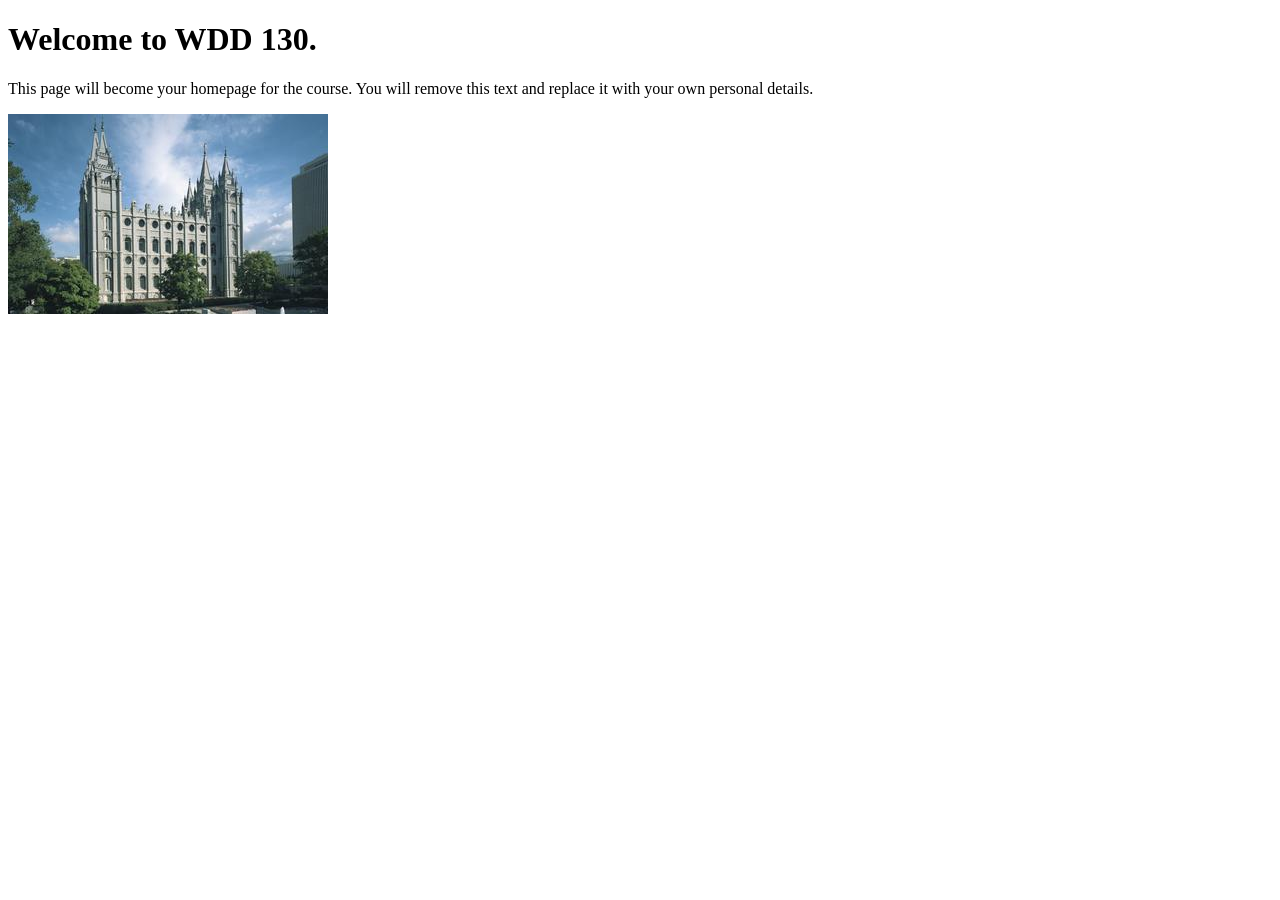
==== index.html @ 707287de "Initial commit" ====
<!DOCTYPE html>
<html lang="en">
<head>
    <meta charset="UTF-8">
    <meta name="viewport" content="width=device-width, initial-scale=1.0">
    <title>WDD 130 | Personal Homepage</title>
</head>
<body>
    <h1>Welcome to WDD 130.</h1>
    <p>This page will become your homepage for the course. You will remove this text and replace it with your own personal details.</p>

    <img src="images/salt-lake-temple.jpg" alt="The Salt Lake Temple.">
</body>
</html>
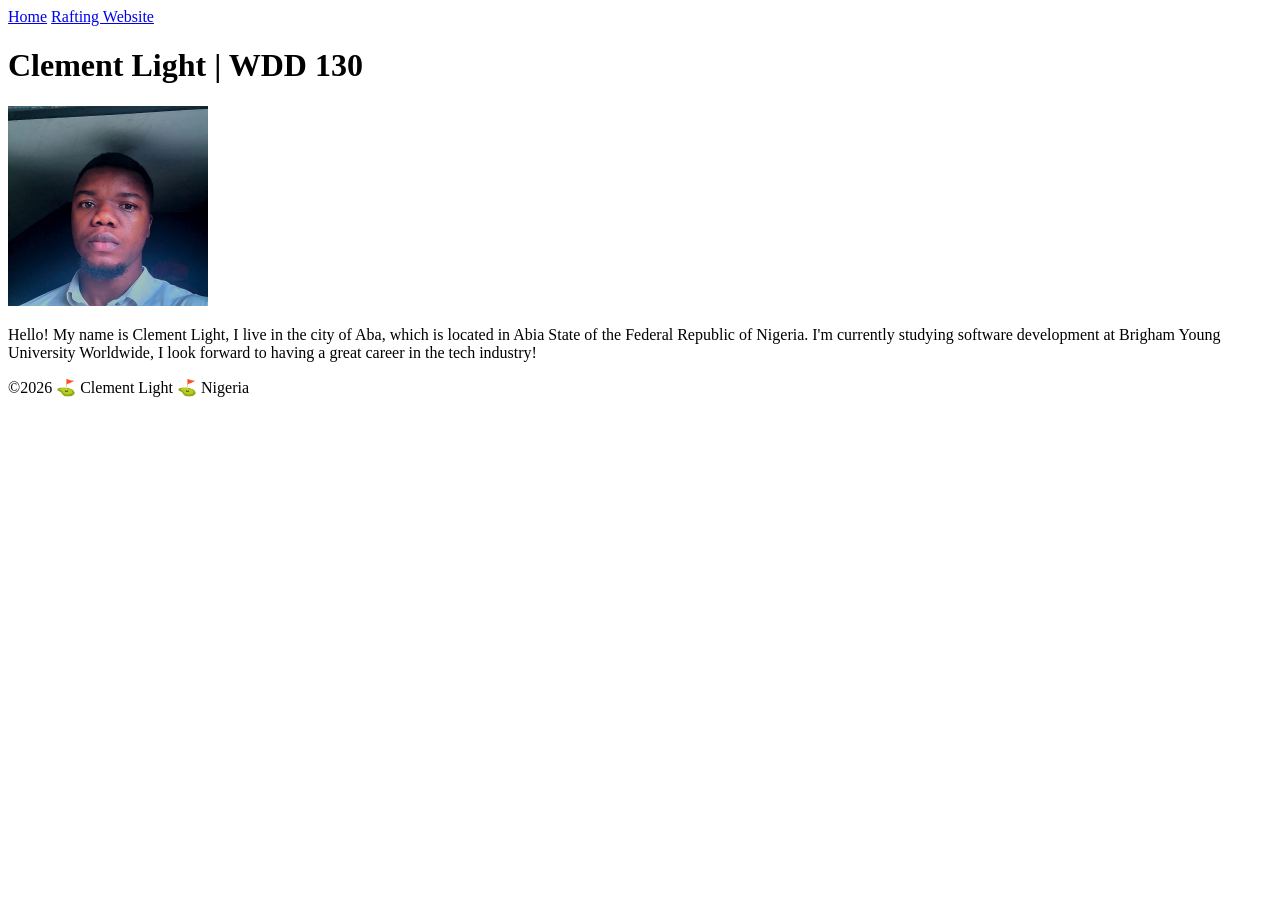
==== commit 37acb2a5: "W01 Assignment: Home Page" ====
--- a/index.html
+++ b/index.html
@@ -1,14 +1,33 @@
 <!DOCTYPE html>
 <html lang="en">
+
 <head>
     <meta charset="UTF-8">
     <meta name="viewport" content="width=device-width, initial-scale=1.0">
-    <title>WDD 130 | Personal Homepage</title>
+    <title>Clement Light | WDD 130</title>
 </head>
+
 <body>
-    <h1>Welcome to WDD 130.</h1>
-    <p>This page will become your homepage for the course. You will remove this text and replace it with your own personal details.</p>
+    <header>
+        <nav>
+            <a href="#">Home</a>
+            <a href="wwr/">Rafting Website</a>
+        </nav>
+    </header>
 
-    <img src="images/salt-lake-temple.jpg" alt="The Salt Lake Temple.">
+    <main>
+        <h1>Clement Light | WDD 130</h1>
+        <img src="images/profile.jpg" alt="Profile Picture." width="200">
+        <p>Hello! My name is Clement Light, I live in the city of Aba, which is located in Abia
+            State of the Federal Republic of Nigeria. I'm currently studying software development at
+            Brigham Young University Worldwide, I look forward to having a great career in the tech
+            industry!</p>
+    </main>
+
+    <footer>
+        <p>&copy;2026 ⛳ Clement Light ⛳ Nigeria</p>
+    </footer>
+
 </body>
+
 </html>
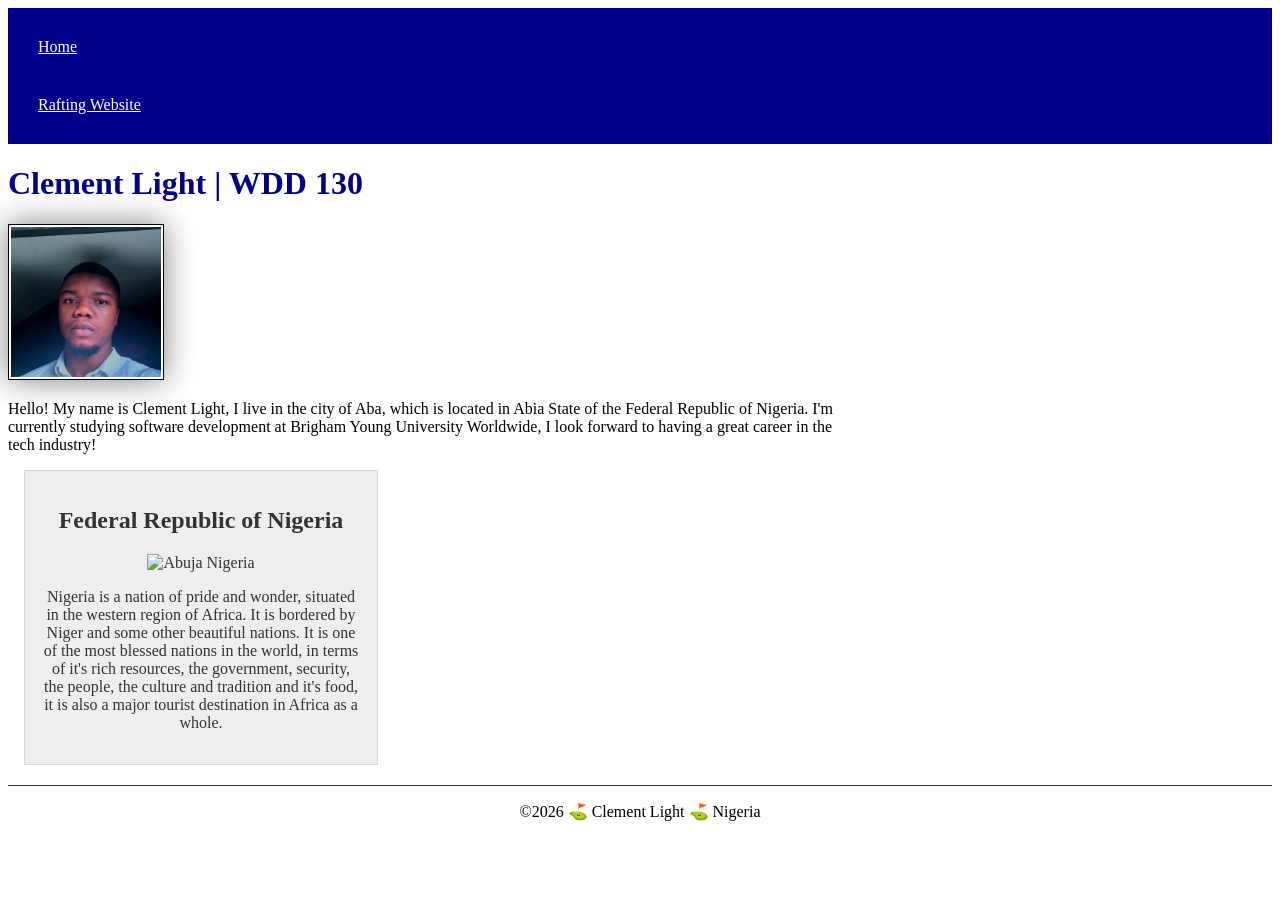
==== commit 322e0ef2: "week02-project" ====
--- a/index.html
+++ b/index.html
@@ -4,7 +4,11 @@
 <head>
     <meta charset="UTF-8">
     <meta name="viewport" content="width=device-width, initial-scale=1.0">
+    <meta name="description"
+      content="page for clement light, a student of wdd130, this page serves as the home page or landing page">
+    <meta name="author" content="clement light">
     <title>Clement Light | WDD 130</title>
+    <link rel="stylesheet" href="styles/styles.css">
 </head>
 
 <body>
@@ -24,6 +28,18 @@
             industry!</p>
     </main>
 
+    <aside>
+        <h2>Federal Republic of Nigeria</h2>
+        <img
+          src="https://media.istockphoto.com/id/1346331296/video/abuja-federal-capital-territory-nigeria.jpg?s=640x640&k=20&c=sbstKBi-9Prf1JHODEf-nXue0eeC-lTkzItKdErjkJM="
+          alt="Abuja Nigeria">
+        <p>Nigeria is a nation of pride and wonder, situated in the western region of Africa. It is
+            bordered by Niger and some other beautiful nations. It is one of the most blessed
+            nations in the world, in terms of it's rich resources, the government, security, the
+            people, the culture and tradition and it's food, it is also a major tourist destination
+            in Africa as a whole.</p>
+    </aside>
+
     <footer>
         <p>&copy;2026 ⛳ Clement Light ⛳ Nigeria</p>
     </footer>
--- a/styles/styles.css
+++ b/styles/styles.css
@@ -0,0 +1,51 @@
+nav {
+    background-color: darkblue;
+    padding: 10px;
+}
+
+nav a {
+    color: white;
+    display: block;
+    padding: 20px;
+}
+
+h1 {
+    color: darkblue;
+}
+
+main {
+    max-width: 840px;
+}
+
+main img {
+    width: 150px;
+    height: auto;
+    border: 1px solid black;
+    padding: 2px;
+    box-shadow: 0 0 30px gray;
+}
+
+body aside {
+    width: 20rem;
+    margin: 1rem;
+    border: 1px solid rgb(0 0 0 / 0.1);
+    padding: 1rem;
+    background-color: #eee;
+    color: #333;
+    text-align: center;
+}
+
+aside img {
+    width: 200px;
+    height: auto;
+}
+
+p {
+    padding: 0;
+}
+
+body footer {
+    margin-top: 20px;
+    border-top: 1.5px solid #333;
+    text-align: center;
+}
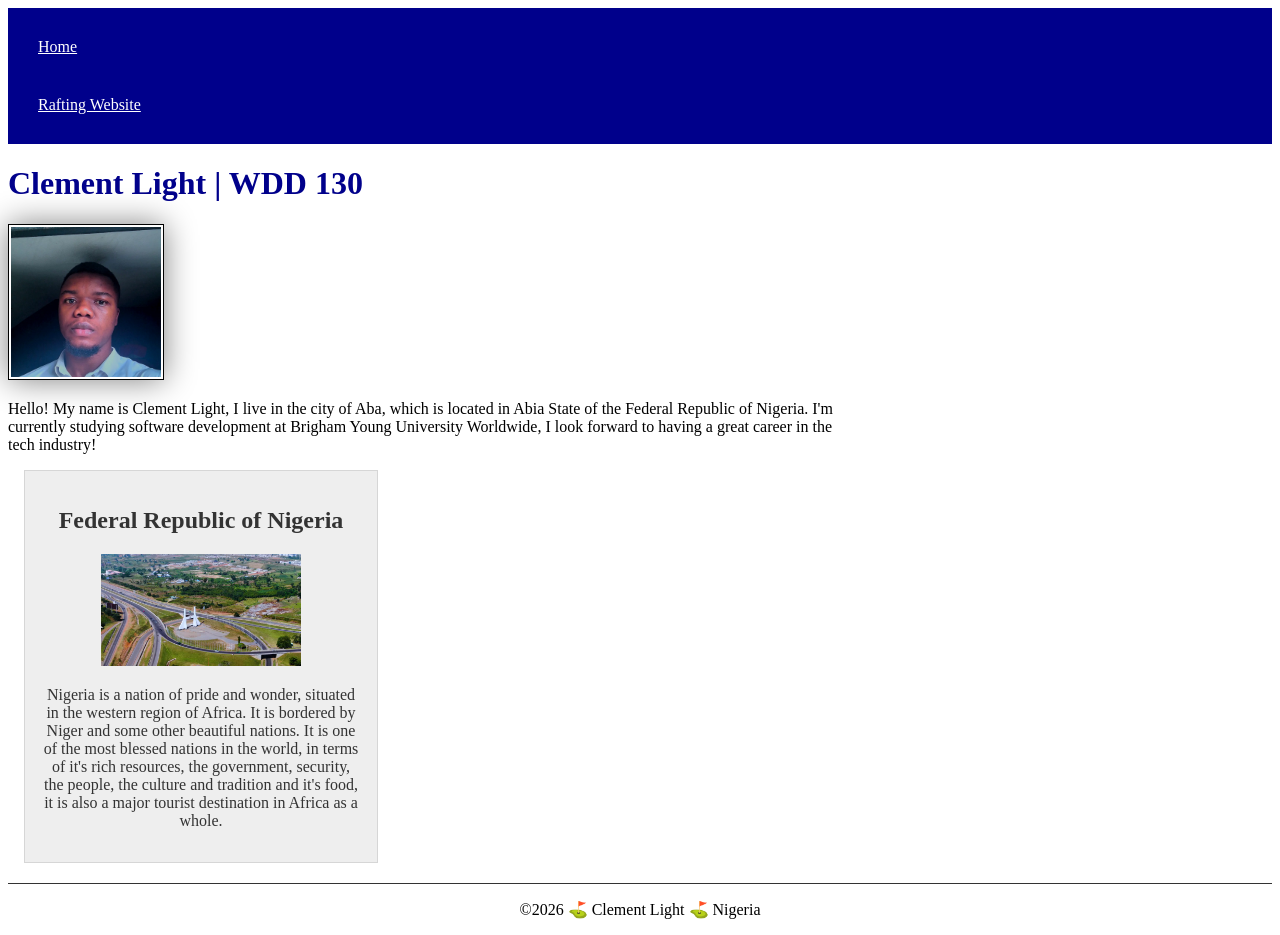
==== commit 98c0df44: "correction made on week 2 assignment" ====
--- a/index.html
+++ b/index.html
@@ -30,9 +30,7 @@
 
     <aside>
         <h2>Federal Republic of Nigeria</h2>
-        <img
-          src="https://media.istockphoto.com/id/1346331296/video/abuja-federal-capital-territory-nigeria.jpg?s=640x640&k=20&c=sbstKBi-9Prf1JHODEf-nXue0eeC-lTkzItKdErjkJM="
-          alt="Abuja Nigeria">
+        <img src="images/abuja-nigeria.jpg" alt="Abuja Nigeria">
         <p>Nigeria is a nation of pride and wonder, situated in the western region of Africa. It is
             bordered by Niger and some other beautiful nations. It is one of the most blessed
             nations in the world, in terms of it's rich resources, the government, security, the
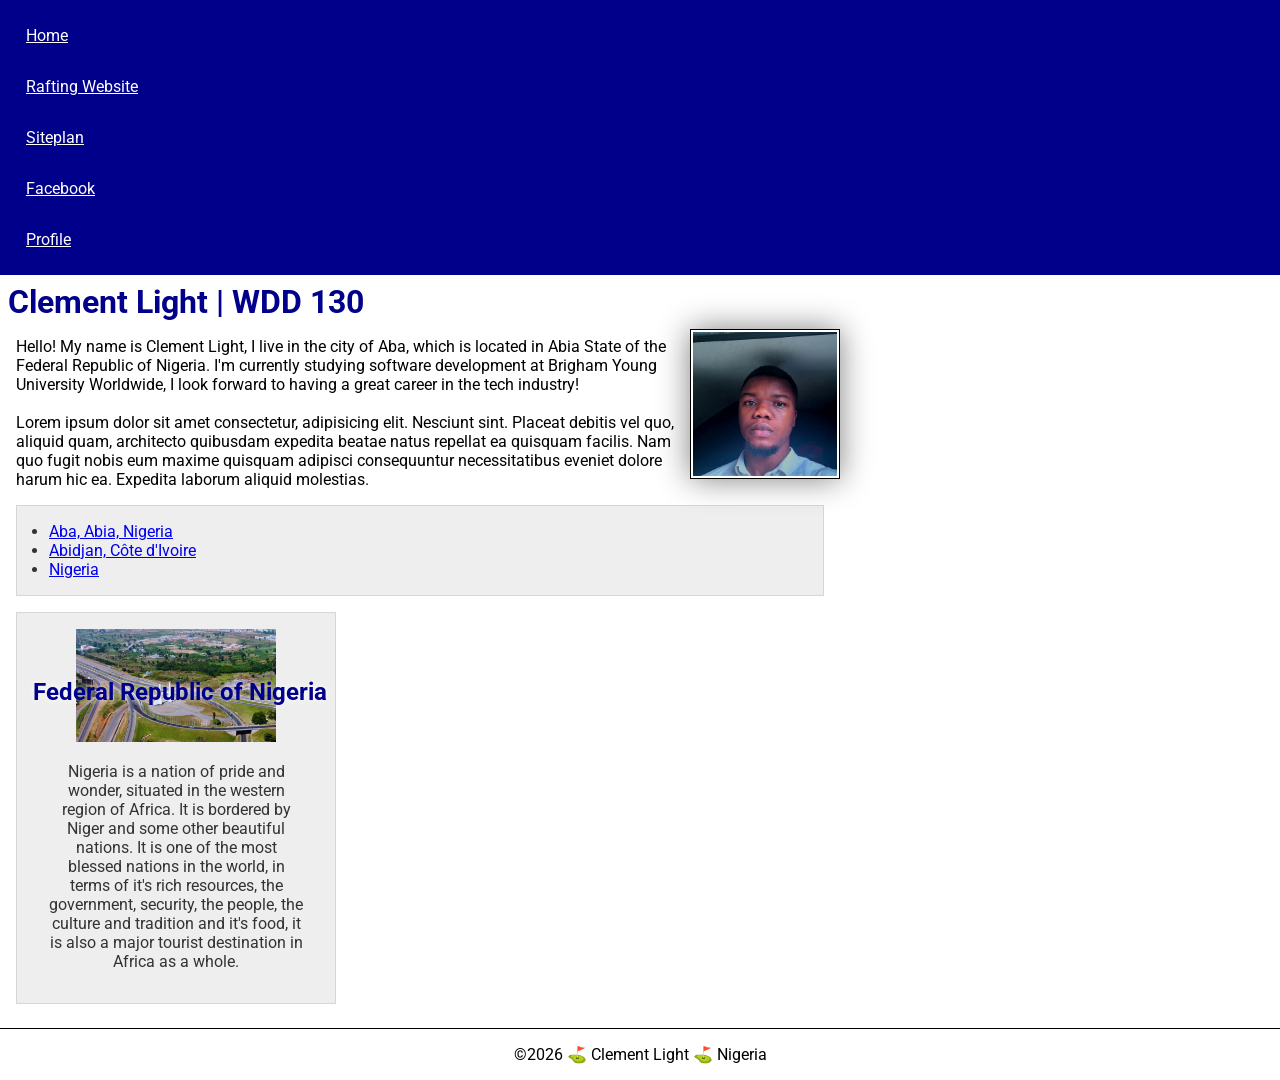
==== commit 1a4108cf: "week03 code along activity" ====
--- a/index.html
+++ b/index.html
@@ -1,3 +1,5 @@
+<!-- 19 September 2026  -->
+
 <!DOCTYPE html>
 <html lang="en">
 
@@ -9,6 +11,11 @@
     <meta name="author" content="clement light">
     <title>Clement Light | WDD 130</title>
     <link rel="stylesheet" href="styles/styles.css">
+    <link rel="preconnect" href="https://fonts.googleapis.com">
+    <link rel="preconnect" href="https://fonts.gstatic.com" crossorigin>
+    <link
+      href="https://fonts.googleapis.com/css2?family=Roboto:ital,wght@0,100..900;1,100..900&display=swap"
+      rel="stylesheet">
 </head>
 
 <body>
@@ -16,6 +23,9 @@
         <nav>
             <a href="#">Home</a>
             <a href="wwr/">Rafting Website</a>
+            <a href="wwr/site-plan-rafting.">Siteplan</a>
+            <a href="www.facebook.com">Facebook</a>
+            <a href="https://www.linkedin.com/in/clement-light-b61714303/">Profile</a>
         </nav>
     </header>
 
@@ -25,10 +35,30 @@
         <p>Hello! My name is Clement Light, I live in the city of Aba, which is located in Abia
             State of the Federal Republic of Nigeria. I'm currently studying software development at
             Brigham Young University Worldwide, I look forward to having a great career in the tech
-            industry!</p>
+            industry!<br><br>Lorem ipsum dolor sit amet consectetur, adipisicing elit. Nesciunt
+            sint. Placeat debitis vel quo, aliquid
+            quam, architecto quibusdam expedita beatae natus repellat ea quisquam facilis. Nam quo
+            fugit
+            nobis eum maxime quisquam adipisci consequuntur necessitatibus eveniet dolore harum
+            hic ea. Expedita laborum aliquid molestias.</p>
+
+        <ul class="box indent">
+            <li><a href="https://www.churchofjesuschrist.org/temples/details/aba-nigeria-temple?lang=eng"
+                  target="_blank" rel="noopener">Aba,
+                    Abia, Nigeria</a>
+                <!-- target="_blank" = open in new window and no opener for security and perf.. -->
+            </li>
+            <li><a href="https://www.churchofjesuschrist.org/temples/details/abidjan-ivory-coast-temple?lang=eng"
+                  target="_blank" rel="noopener">Abidjan,
+                    Côte d'Ivoire</a>
+            </li>
+            <li><a href="https://www.churchofjesuschrist.org/temples/details/abuja-nigeria-temple?lang=eng"
+                  target="_blank" rel="noopener">Nigeria</a>
+            </li>
+        </ul>
     </main>
 
-    <aside>
+    <aside class="box">
         <h2>Federal Republic of Nigeria</h2>
         <img src="images/abuja-nigeria.jpg" alt="Abuja Nigeria">
         <p>Nigeria is a nation of pride and wonder, situated in the western region of Africa. It is
--- a/styles/styles.css
+++ b/styles/styles.css
@@ -1,38 +1,71 @@
+/* *{...} this is a universal selector type - wildcard
+element(h1, img){...} applies to all elements
+.class(red, blue){...} applies to all elements with ___ class value
+#ID(red, blue){...} applies to all elements with ___ ID value */
+
+* {
+    margin: 0;
+    padding: 0;
+    box-sizing: border-box;
+}
+
+body {
+    font-size: 16px;
+    font-family: Roboto, Arial, sans-serif;
+}
+
+:root {
+    --primary-color: darkblue;
+    --secondary-color: #eee;
+    --primary-text-color: #333;
+    --secondary-text-color: white;
+    --border: 1px solid black;
+    --padding: 1rem;
+}
+
 nav {
-    background-color: darkblue;
+    background-color: var(--primary-color);
     padding: 10px;
 }
 
 nav a {
     color: white;
     display: block;
-    padding: 20px;
+    padding: var(--padding);
 }
 
 h1 {
-    color: darkblue;
+    color: var(--primary-color);
+    margin: .5rem;
 }
 
 main {
     max-width: 840px;
+
 }
 
 main img {
     width: 150px;
     height: auto;
-    border: 1px solid black;
+    border: var(--border);
     padding: 2px;
     box-shadow: 0 0 30px gray;
+    float: right;
+    margin: 0 0 1rem 1rem;
 }
 
-body aside {
+aside {
     width: 20rem;
-    margin: 1rem;
-    border: 1px solid rgb(0 0 0 / 0.1);
-    padding: 1rem;
-    background-color: #eee;
-    color: #333;
     text-align: center;
+    position: relative;
+}
+
+aside h2 {
+    position: absolute;
+    top: 65px;
+    left: 16px;
+    color: var(--primary-color);
+    text-shadow: 0 0 7px #fff;
 }
 
 aside img {
@@ -42,10 +75,24 @@
 
 p {
     padding: 0;
+    margin: 1rem;
 }
 
 body footer {
-    margin-top: 20px;
-    border-top: 1.5px solid #333;
+    margin-top: 24px;
+    border-top: var(--border);
     text-align: center;
+}
+
+/* Class Selectors */
+.box {
+    margin: 1rem;
+    border: 1px solid rgb(0 0 0 / 10%);
+    padding: var(--padding);
+    background-color: #eee;
+    color: #333;
+}
+
+.indent {
+    padding-left: 2rem;
 }
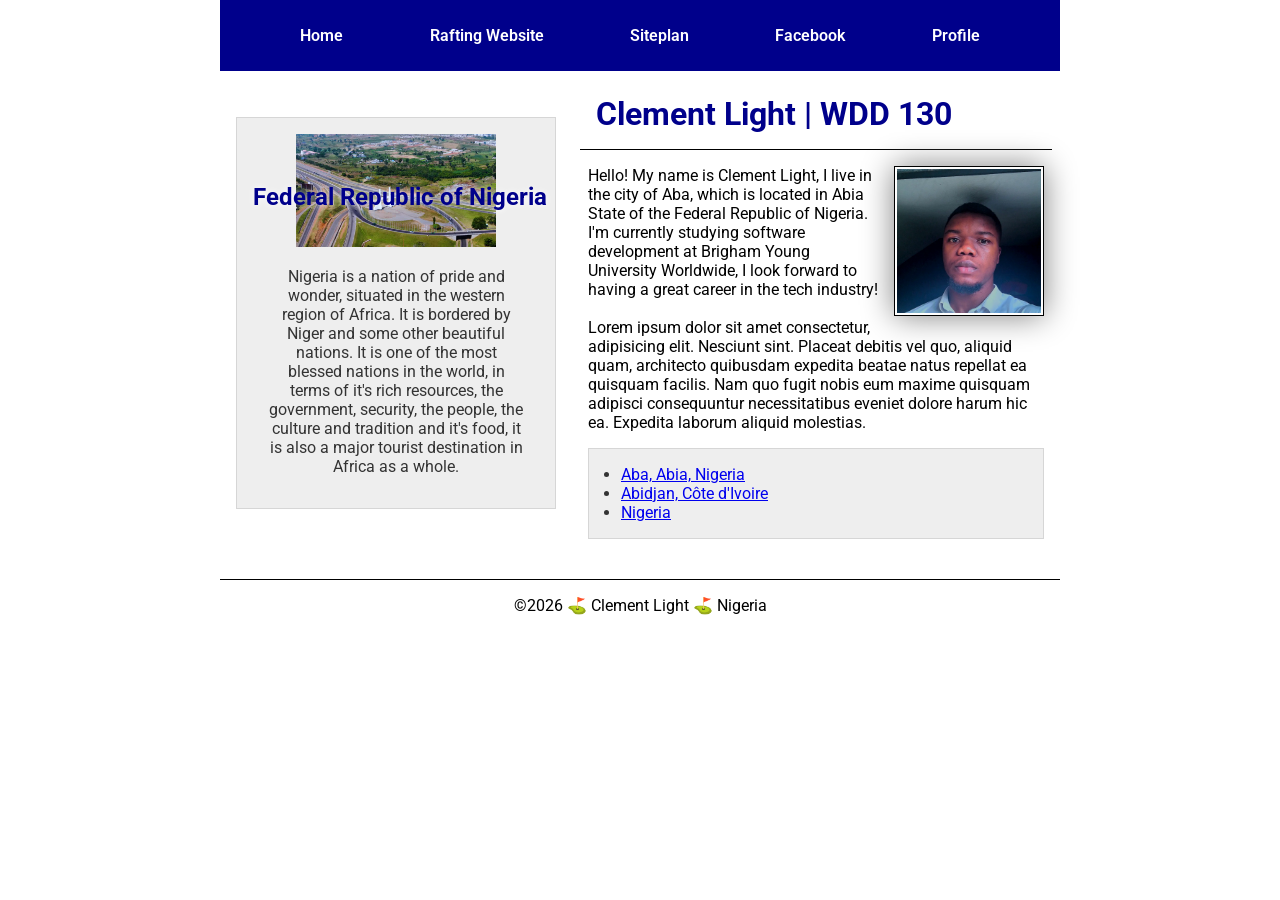
==== commit 377d7c09: "week04-code-along-activity" ====
--- a/index.html
+++ b/index.html
@@ -29,44 +29,58 @@
         </nav>
     </header>
 
-    <main>
-        <h1>Clement Light | WDD 130</h1>
-        <img src="images/profile.jpg" alt="Profile Picture." width="200">
-        <p>Hello! My name is Clement Light, I live in the city of Aba, which is located in Abia
-            State of the Federal Republic of Nigeria. I'm currently studying software development at
-            Brigham Young University Worldwide, I look forward to having a great career in the tech
-            industry!<br><br>Lorem ipsum dolor sit amet consectetur, adipisicing elit. Nesciunt
-            sint. Placeat debitis vel quo, aliquid
-            quam, architecto quibusdam expedita beatae natus repellat ea quisquam facilis. Nam quo
-            fugit
-            nobis eum maxime quisquam adipisci consequuntur necessitatibus eveniet dolore harum
-            hic ea. Expedita laborum aliquid molestias.</p>
+    <div class="grid">
+        <main>
+            <h1>Clement Light | WDD 130</h1>
+            <div>
+                <img src="images/profile.jpg" alt="Profile Picture." width="200">
+                <p>Hello! My name is Clement Light, I live in the city of Aba, which is located in
+                    Abia
+                    State of the Federal Republic of Nigeria. I'm currently studying software
+                    development at
+                    Brigham Young University Worldwide, I look forward to having a great career in
+                    the
+                    tech
+                    industry!<br><br>Lorem ipsum dolor sit amet consectetur, adipisicing elit.
+                    Nesciunt
+                    sint. Placeat debitis vel quo, aliquid
+                    quam, architecto quibusdam expedita beatae natus repellat ea quisquam facilis.
+                    Nam
+                    quo
+                    fugit
+                    nobis eum maxime quisquam adipisci consequuntur necessitatibus eveniet dolore
+                    harum
+                    hic ea. Expedita laborum aliquid molestias.</p>
+            </div>
 
-        <ul class="box indent">
-            <li><a href="https://www.churchofjesuschrist.org/temples/details/aba-nigeria-temple?lang=eng"
-                  target="_blank" rel="noopener">Aba,
-                    Abia, Nigeria</a>
-                <!-- target="_blank" = open in new window and no opener for security and perf.. -->
-            </li>
-            <li><a href="https://www.churchofjesuschrist.org/temples/details/abidjan-ivory-coast-temple?lang=eng"
-                  target="_blank" rel="noopener">Abidjan,
-                    Côte d'Ivoire</a>
-            </li>
-            <li><a href="https://www.churchofjesuschrist.org/temples/details/abuja-nigeria-temple?lang=eng"
-                  target="_blank" rel="noopener">Nigeria</a>
-            </li>
-        </ul>
-    </main>
+            <ul class="box indent">
+                <li><a href="https://www.churchofjesuschrist.org/temples/details/aba-nigeria-temple?lang=eng"
+                      target="_blank" rel="noopener">Aba,
+                        Abia, Nigeria</a>
+                    <!-- target="_blank" = open in new window and no opener for security and perf.. -->
+                </li>
+                <li><a href="https://www.churchofjesuschrist.org/temples/details/abidjan-ivory-coast-temple?lang=eng"
+                      target="_blank" rel="noopener">Abidjan,
+                        Côte d'Ivoire</a>
+                </li>
+                <li><a href="https://www.churchofjesuschrist.org/temples/details/abuja-nigeria-temple?lang=eng"
+                      target="_blank" rel="noopener">Nigeria</a>
+                </li>
+            </ul>
+        </main>
 
-    <aside class="box">
-        <h2>Federal Republic of Nigeria</h2>
-        <img src="images/abuja-nigeria.jpg" alt="Abuja Nigeria">
-        <p>Nigeria is a nation of pride and wonder, situated in the western region of Africa. It is
-            bordered by Niger and some other beautiful nations. It is one of the most blessed
-            nations in the world, in terms of it's rich resources, the government, security, the
-            people, the culture and tradition and it's food, it is also a major tourist destination
-            in Africa as a whole.</p>
-    </aside>
+        <aside class="box">
+            <h2>Federal Republic of Nigeria</h2>
+            <img src="images/abuja-nigeria.jpg" alt="Abuja Nigeria">
+            <p>Nigeria is a nation of pride and wonder, situated in the western region of Africa. It
+                is
+                bordered by Niger and some other beautiful nations. It is one of the most blessed
+                nations in the world, in terms of it's rich resources, the government, security, the
+                people, the culture and tradition and it's food, it is also a major tourist
+                destination
+                in Africa as a whole.</p>
+        </aside>
+    </div>
 
     <footer>
         <p>&copy;2026 ⛳ Clement Light ⛳ Nigeria</p>
--- a/styles/styles.css
+++ b/styles/styles.css
@@ -26,21 +26,32 @@
 nav {
     background-color: var(--primary-color);
     padding: 10px;
+    display: flex;
+    justify-content: space-evenly;
+    align-items: center;
+    font-size: medium;
+    font-weight: 600;
 }
 
 nav a {
     color: white;
     display: block;
     padding: var(--padding);
+    text-decoration: none;
+
 }
 
 h1 {
     color: var(--primary-color);
     margin: .5rem;
+    border-bottom: var(--border);
+    padding: var(--padding);
 }
 
 main {
     max-width: 840px;
+    grid-column: 2/3;
+    grid-row: 1/2;
 
 }
 
@@ -51,13 +62,15 @@
     padding: 2px;
     box-shadow: 0 0 30px gray;
     float: right;
-    margin: 0 0 1rem 1rem;
+    margin: 0 1rem 1rem 1rem;
 }
 
 aside {
     width: 20rem;
     text-align: center;
     position: relative;
+    grid-row: 1/2;
+    grid-column: 1/2;
 }
 
 aside h2 {
@@ -95,4 +108,16 @@
 
 .indent {
     padding-left: 2rem;
+}
+
+header,
+footer,
+.grid {
+    max-width: 840px;
+    margin: 0 auto;
+}
+
+.grid {
+    display: grid;
+    align-items: center;
 }
